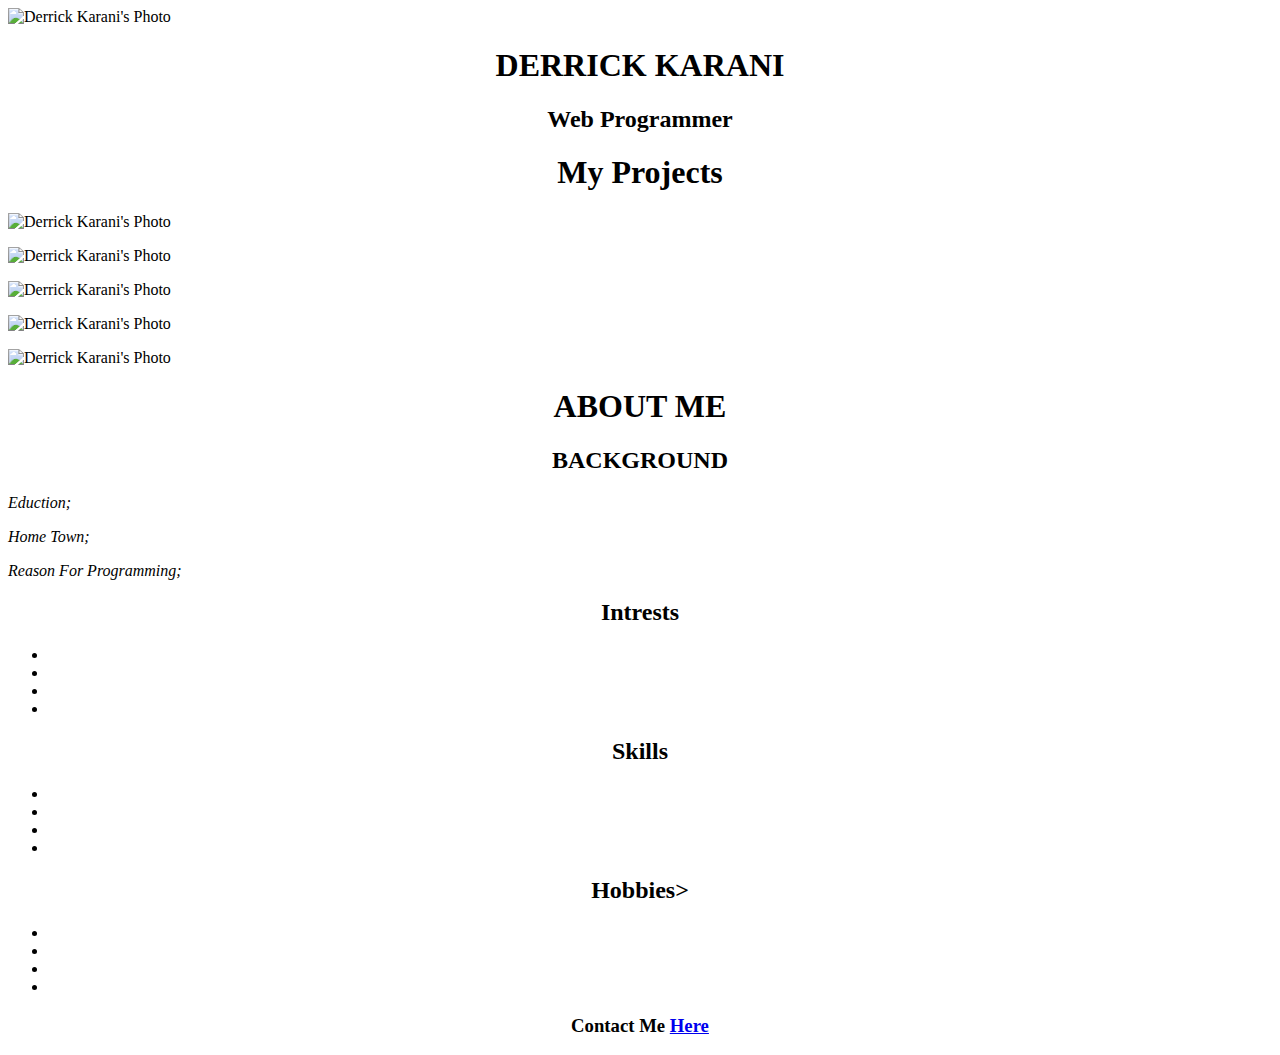
==== portfolio.html @ 399d94ba "Framework Body of The HTML" ====
<!DOCTYPEhtml>
<html>
      <head>
        <title>Derrick Karani</title>
        <link href="css/styles.css" rel="stylesheet" type="text/css" >
      </head>
      <body>
          <div class="part one">
                <img src="" alt="Derrick Karani's Photo">
                <h1>DERRICK KARANI</H1>
                <h2>Web Programmer</h2>
          </div>

          <div class="part 2">
                <h1>My Projects</h1>
                 <div>
                      <img src="" alt="Derrick Karani's Photo">
                      <p></p>
                </div>
                <div>
                     <img src="" alt="Derrick Karani's Photo">
                     <p></p>
               </div>
               <div>
                    <img src="" alt="Derrick Karani's Photo">
                    <p></p>
              </div>
              <div>
                   <img src="" alt="Derrick Karani's Photo">
                   <p></p>
             </div>
             <div>
                  <img src="" alt="Derrick Karani's Photo">
                  <p></p>
            </div>


        </div>


        <div class="part 3">
              <h1>ABOUT ME</H1>
                <H2>BACKGROUND</H2>
                <p><em>Eduction;</em></p>
                <p><em>Home Town;</em></p>
                <p><em>Reason For Programming;</em></p>

              <h2>Intrests</h2>
               <ul>
                 <li></li>
                 <li></li>
                 <li></li>
                 <li></li>
               </ul>

             <h2>Skills</h2>
                 <ul>
                   <li></li>
                   <li></li>
                   <li></li>
                   <li></li>
                 </ul>

              <h2>Hobbies></h2>
                  <ul>
                    <li></li>
                    <li></li>
                    <li></li>
                    <li></li>
                  </ul>


           <h3>Contact Me <a href="mailto:derekaranigmail.com" >Here</a></h3>

        </div>


          </div>


      </body>

</html>
---- css/styles.css ----
h1 {
  text-align: center;
}

h2 {
  text-align: center;
}

h3{
  text-align: center;
}
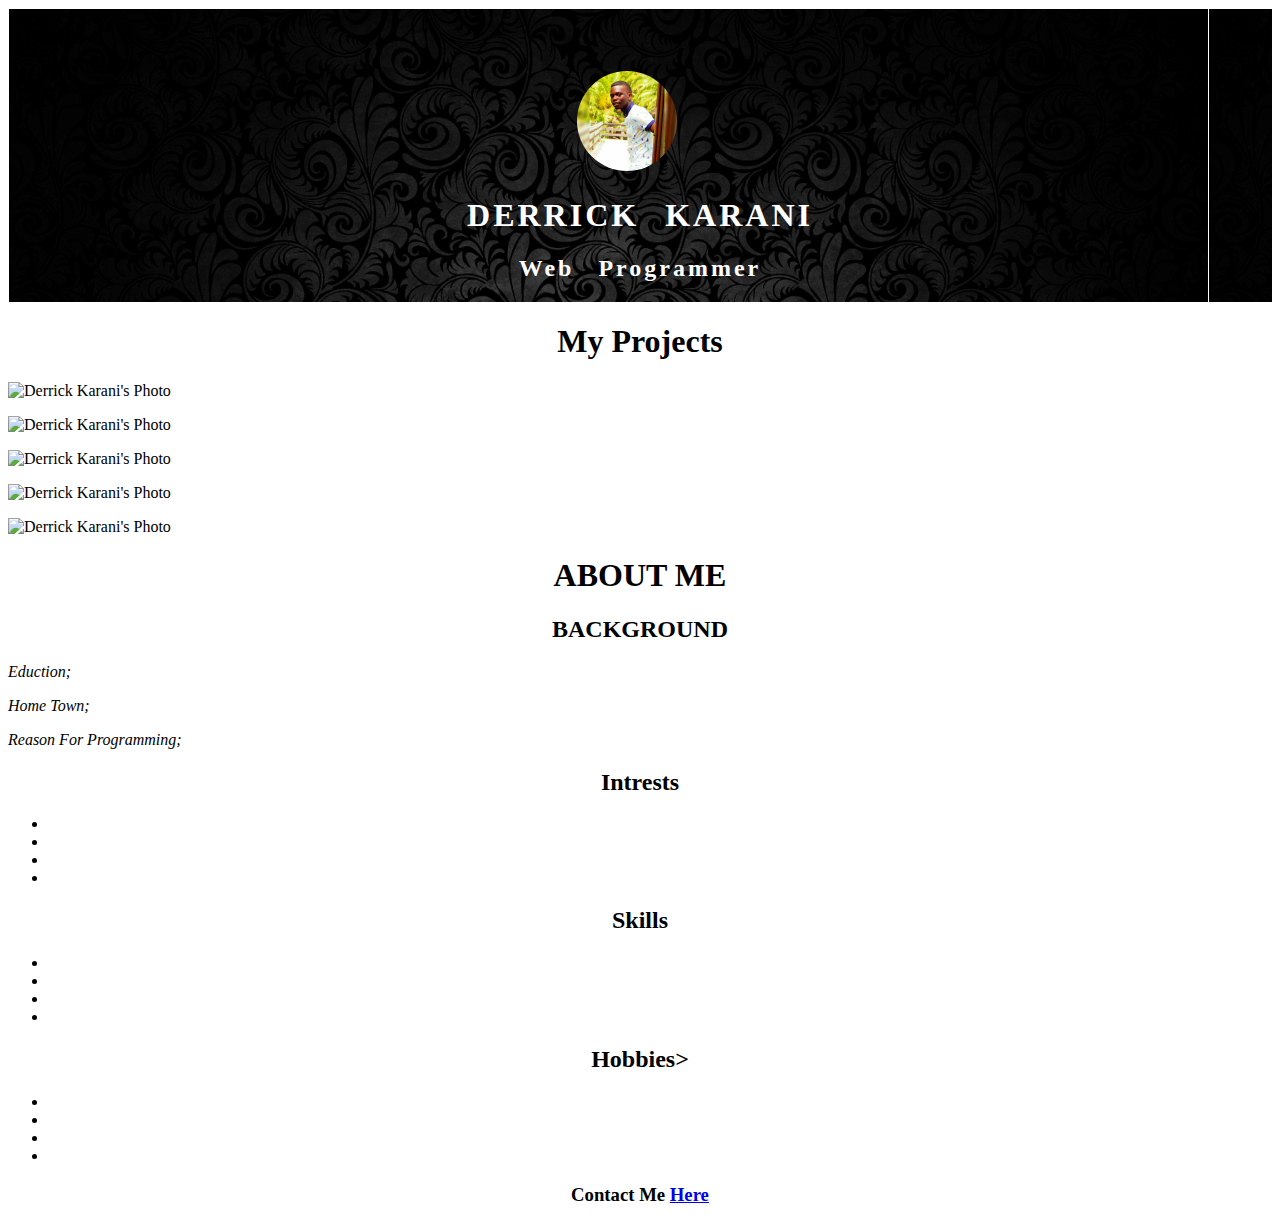
==== commit 44c38b4b: "Part One Completed With Css" ====
--- a/portfolio.html
+++ b/portfolio.html
@@ -5,32 +5,32 @@
         <link href="css/styles.css" rel="stylesheet" type="text/css" >
       </head>
       <body>
-          <div class="part one">
-                <img src="" alt="Derrick Karani's Photo">
-                <h1>DERRICK KARANI</H1>
+          <div class="part1">
+                <img  class="img-circle" height="100px" align-content="center" src="img/1.jpg" alt="Derrick Karani's Photo" >
+                <h1>DERRICK  KARANI</H1>
                 <h2>Web Programmer</h2>
           </div>
 
-          <div class="part 2">
+          <div class="part2">
                 <h1>My Projects</h1>
                  <div>
-                      <img src="" alt="Derrick Karani's Photo">
+                      <img src="" alt="Derrick Karani's Photo"  href="">
                       <p></p>
                 </div>
                 <div>
-                     <img src="" alt="Derrick Karani's Photo">
+                     <img src="" alt="Derrick Karani's Photo"  href="">
                      <p></p>
                </div>
                <div>
-                    <img src="" alt="Derrick Karani's Photo">
+                    <img src="" alt="Derrick Karani's Photo" href="">
                     <p></p>
               </div>
               <div>
-                   <img src="" alt="Derrick Karani's Photo">
+                   <img src="" alt="Derrick Karani's Photo"  href="">
                    <p></p>
              </div>
              <div>
-                  <img src="" alt="Derrick Karani's Photo">
+                  <img src="" alt="Derrick Karani's Photo" href="">
                   <p></p>
             </div>
 
@@ -38,7 +38,7 @@
         </div>
 
 
-        <div class="part 3">
+        <div class="part3">
               <h1>ABOUT ME</H1>
                 <H2>BACKGROUND</H2>
                 <p><em>Eduction;</em></p>
--- a/css/styles.css
+++ b/css/styles.css
@@ -9,3 +9,26 @@
 h3{
   text-align: center;
 }
+
+.part1{
+  align-content: center;
+  background-image: url(../img/2.jpg) ;
+  height: 100%;
+  width: 100%;
+  color: white;
+  word-spacing: 15px;
+  letter-spacing: 3px;
+
+
+
+
+}
+
+.img-circle{
+  margin-left: 45%;
+  margin-top: 5%;
+
+   border-radius: 1000%;
+
+
+}
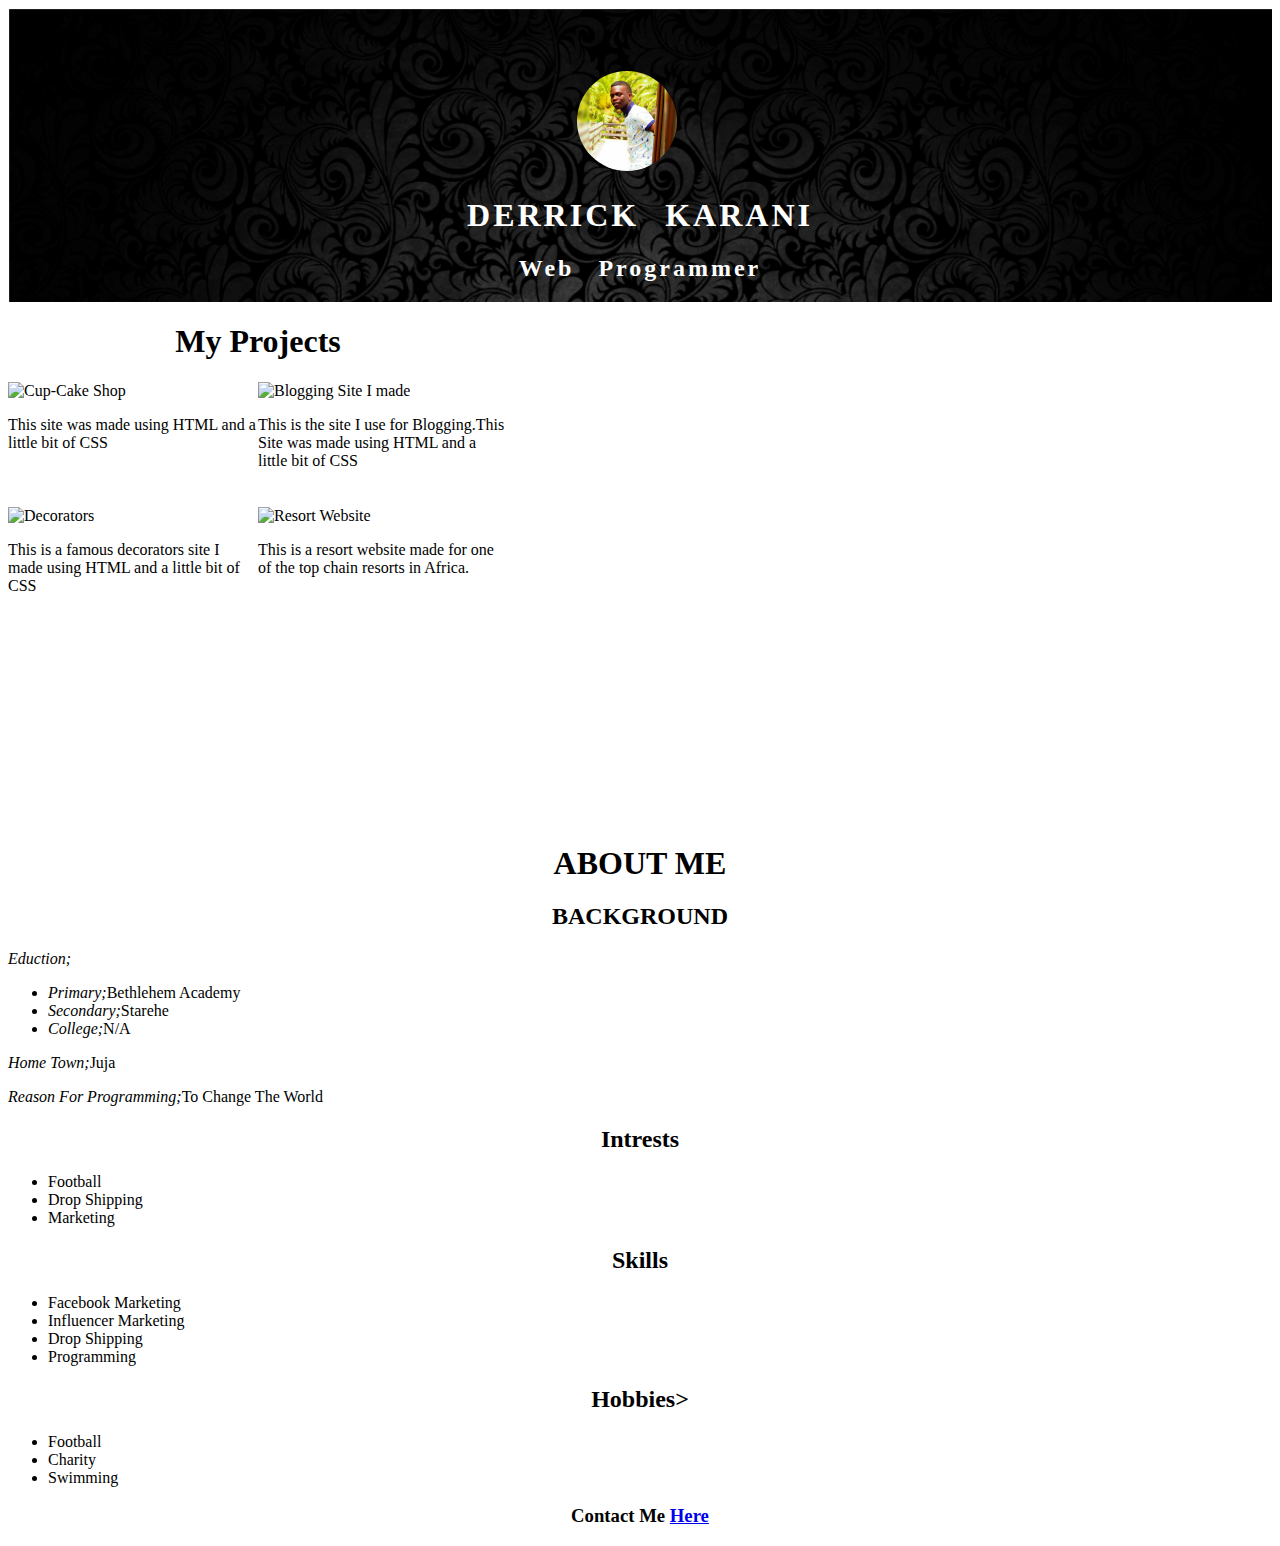
==== commit ea9df1e2: "CSS and Html complete minus the images and links to part2" ====
--- a/portfolio.html
+++ b/portfolio.html
@@ -13,26 +13,23 @@
 
           <div class="part2">
                 <h1>My Projects</h1>
-                 <div>
-                      <img src="" alt="Derrick Karani's Photo"  href="">
-                      <p></p>
+                 <div class="a">
+                      <img src="" alt="Blogging Site I made"  href="https://derekarani.github.io/Blogging-site/">
+                      <p>This is the site I use for Blogging.This Site was made using HTML and a little bit of CSS</p>
                 </div>
-                <div>
-                     <img src="" alt="Derrick Karani's Photo"  href="">
-                     <p></p>
+                <div class="b">
+                     <img  src="" alt="Cup-Cake Shop"  href="">
+                     <p>This site was made using HTML and a little bit of CSS</p>
                </div>
-               <div>
-                    <img src="" alt="Derrick Karani's Photo" href="">
-                    <p></p>
+               <div class="c">
+                    <img src="" alt="Resort Website" href="https://derekarani.github.io/resort/">
+                    <p>This is a resort website made for one of the top chain resorts in Africa.</p>
               </div>
-              <div>
-                   <img src="" alt="Derrick Karani's Photo"  href="">
-                   <p></p>
+              <div class="d">
+                   <img src="" alt="Decorators"  href="">
+                   <p>This is a famous decorators site I made using HTML and a little bit of CSS</p>
              </div>
-             <div>
-                  <img src="" alt="Derrick Karani's Photo" href="">
-                  <p></p>
-            </div>
+
 
 
         </div>
@@ -41,32 +38,36 @@
         <div class="part3">
               <h1>ABOUT ME</H1>
                 <H2>BACKGROUND</H2>
-                <p><em>Eduction;</em></p>
-                <p><em>Home Town;</em></p>
-                <p><em>Reason For Programming;</em></p>
+                <p><em>Eduction;</em><ul>
+                  <li><em>Primary;</em>Bethlehem Academy</li>
+                  <li><em>Secondary;</em>Starehe</li>
+                  <li><em>College;</em>N/A</li>
+                </ul></p>
+                <p><em>Home Town;</em>Juja</p>
+                <p><em>Reason For Programming;</em>To Change The World</p>
 
               <h2>Intrests</h2>
                <ul>
-                 <li></li>
-                 <li></li>
-                 <li></li>
-                 <li></li>
+                 <li>Football</li>
+                 <li>Drop Shipping</li>
+                 <li>Marketing</li>
+
                </ul>
 
              <h2>Skills</h2>
                  <ul>
-                   <li></li>
-                   <li></li>
-                   <li></li>
-                   <li></li>
+                   <li>Facebook Marketing</li>
+                   <li>Influencer Marketing</li>
+                   <li>Drop Shipping</li>
+                   <li>Programming</li>
                  </ul>
 
               <h2>Hobbies></h2>
                   <ul>
-                    <li></li>
-                    <li></li>
-                    <li></li>
-                    <li></li>
+                    <li>Football</li>
+                    <li>Charity</li>
+                    <li>Swimming</li>
+
                   </ul>
 
 
--- a/css/styles.css
+++ b/css/styles.css
@@ -18,6 +18,8 @@
   color: white;
   word-spacing: 15px;
   letter-spacing: 3px;
+  background-repeat: no-repeat;
+  background-size: cover;
 
 
 
@@ -30,5 +32,42 @@
 
    border-radius: 1000%;
 
+}
+
+.part2{
+  width: 500px;
+  height:500px;
+
 
 }
+
+
+.a{
+  float: right;
+  width:50%;
+  height: 25%;
+
+
+}
+
+.b{
+  float: left;
+  width: 50%;
+  height: 25%;
+
+}
+
+.c{
+  float: right;
+  width: 50%;
+  height: 25%;
+
+}
+
+.d{
+  float: left;
+  width: 50%;
+  height: 25%;
+  
+
+}
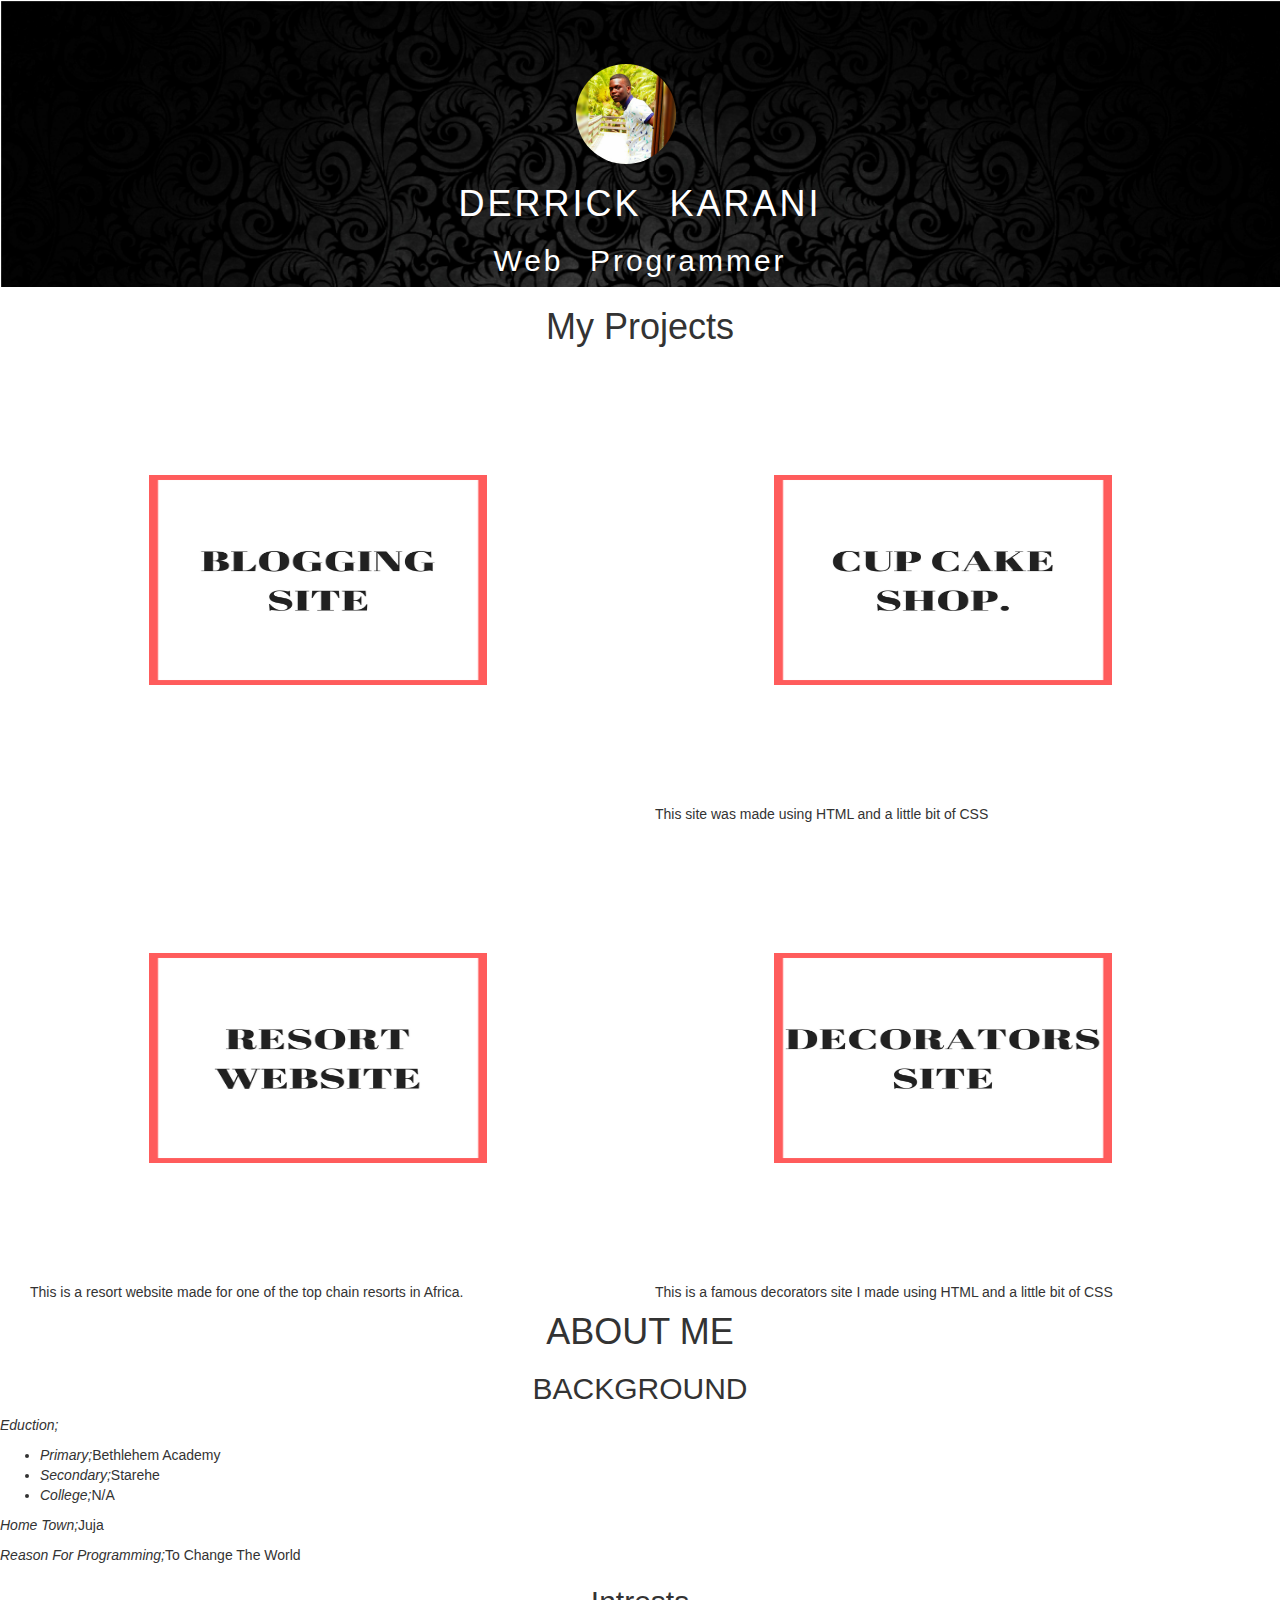
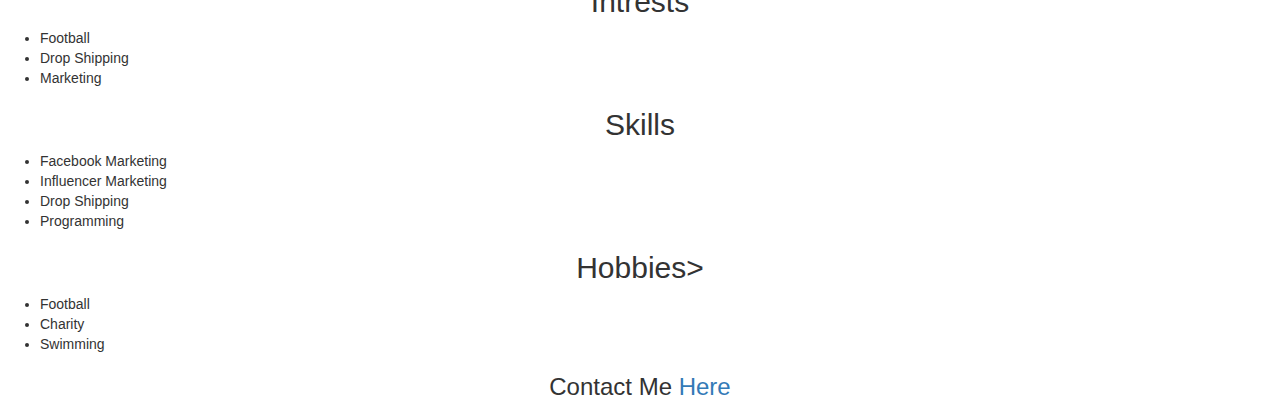
==== commit e5220f49: "Almost Done" ====
--- a/portfolio.html
+++ b/portfolio.html
@@ -1,84 +1,99 @@
-<!DOCTYPEhtml>
+<!DOCTYPE html>
 <html>
-      <head>
-        <title>Derrick Karani</title>
-        <link href="css/styles.css" rel="stylesheet" type="text/css" >
-      </head>
-      <body>
-          <div class="part1">
-                <img  class="img-circle" height="100px" align-content="center" src="img/1.jpg" alt="Derrick Karani's Photo" >
-                <h1>DERRICK  KARANI</H1>
-                <h2>Web Programmer</h2>
-          </div>
 
-          <div class="part2">
-                <h1>My Projects</h1>
-                 <div class="a">
-                      <img src="" alt="Blogging Site I made"  href="https://derekarani.github.io/Blogging-site/">
-                      <p>This is the site I use for Blogging.This Site was made using HTML and a little bit of CSS</p>
-                </div>
-                <div class="b">
-                     <img  src="" alt="Cup-Cake Shop"  href="">
-                     <p>This site was made using HTML and a little bit of CSS</p>
-               </div>
-               <div class="c">
-                    <img src="" alt="Resort Website" href="https://derekarani.github.io/resort/">
-                    <p>This is a resort website made for one of the top chain resorts in Africa.</p>
-              </div>
-              <div class="d">
-                   <img src="" alt="Decorators"  href="">
-                   <p>This is a famous decorators site I made using HTML and a little bit of CSS</p>
-             </div>
+<head>
+  <title>Derrick Karani</title>
+  <link rel="stylesheet" href="https://maxcdn.bootstrapcdn.com/bootstrap/3.3.7/css/bootstrap.min.css" integrity="sha384-BVYiiSIFeK1dGmJRAkycuHAHRg32OmUcww7on3RYdg4Va+PmSTsz/K68vbdEjh4u" crossorigin="anonymous">
+  <link href="css/styles.css" rel="stylesheet" type="text/css">
+</head>
+
+<body>
+  <div class="part1">
+    <img class="img-circle" height="100px" align-content="center" src="img/1.jpg" alt="Derrick Karani's Photo">
+    <h1>DERRICK  KARANI</H1>
+    <h2>Web Programmer</h2>
+  </div>
+
+  <div class="part2">
+
+    <h1>My Projects</h1>
+    <div class="container-fluid">
+      <div class="col-sm-6">
+        <a href="https://derekarani.github.io/Blogging-site/" target="_blank"><img class="Siro" src="img/5.png" alt="Blogging Site I made"> </a>
+
+
+      </div>
+      <div class="col-sm-6">
+        <a href="https://derekarani.github.io/cupcake-shop/" target="_blank"><img  class="Siro" src="img/6.png" alt="Cup Cake Shop Site "> </a>
+
+        <p>This site was made using HTML and a little bit of CSS</p>
+      </div>
+    </div>
+
+
+    <div class="container-fluid">
+      <div class="col-sm-6">
+        <a href="https://derekarani.github.io/resort/" target="_blank"><img class="Siro" src="img/3.png" alt="Resort Website."> </a>
+      <p>This is a resort website made for one of the top chain resorts in Africa.</p>
+      </div>
+      <div class="col-sm-6">
+        <a href="https://derekarani.github.io/decorator/" target="_blank"><img class="Siro" src="img/4.png" alt="Decorators Site"> </a>
+
+        <p>This is a famous decorators site I made using HTML and a little bit of CSS</p>
+      </div>
+    </div>
 
 
 
-        </div>
+  </div>
 
 
-        <div class="part3">
-              <h1>ABOUT ME</H1>
-                <H2>BACKGROUND</H2>
-                <p><em>Eduction;</em><ul>
-                  <li><em>Primary;</em>Bethlehem Academy</li>
-                  <li><em>Secondary;</em>Starehe</li>
-                  <li><em>College;</em>N/A</li>
-                </ul></p>
-                <p><em>Home Town;</em>Juja</p>
-                <p><em>Reason For Programming;</em>To Change The World</p>
+  <div class="part3">
+    <h1>ABOUT ME</H1>
+    <H2>BACKGROUND</H2>
+    <p><em>Eduction;</em>
+      <ul>
+        <li><em>Primary;</em>Bethlehem Academy</li>
+        <li><em>Secondary;</em>Starehe</li>
+        <li><em>College;</em>N/A</li>
+      </ul>
+    </p>
+    <p><em>Home Town;</em>Juja</p>
+    <p><em>Reason For Programming;</em>To Change The World</p>
 
-              <h2>Intrests</h2>
-               <ul>
-                 <li>Football</li>
-                 <li>Drop Shipping</li>
-                 <li>Marketing</li>
+    <h2>Intrests</h2>
+    <ul>
+      <li>Football</li>
+      <li>Drop Shipping</li>
+      <li>Marketing</li>
 
-               </ul>
+    </ul>
 
-             <h2>Skills</h2>
-                 <ul>
-                   <li>Facebook Marketing</li>
-                   <li>Influencer Marketing</li>
-                   <li>Drop Shipping</li>
-                   <li>Programming</li>
-                 </ul>
+    <h2>Skills</h2>
+    <ul>
+      <li>Facebook Marketing</li>
+      <li>Influencer Marketing</li>
+      <li>Drop Shipping</li>
+      <li>Programming</li>
+    </ul>
 
-              <h2>Hobbies></h2>
-                  <ul>
-                    <li>Football</li>
-                    <li>Charity</li>
-                    <li>Swimming</li>
+    <h2>Hobbies></h2>
+    <ul>
+      <li>Football</li>
+      <li>Charity</li>
+      <li>Swimming</li>
 
-                  </ul>
+    </ul>
 
 
-           <h3>Contact Me <a href="mailto:derekaranigmail.com" >Here</a></h3>
+    <h3>Contact Me <a href="mailto:derekaranigmail.com" >Here</a></h3>
 
-        </div>
+  </div>
 
 
-          </div>
+  </div>
 
 
-      </body>
+</body>
 
 </html>
--- a/css/styles.css
+++ b/css/styles.css
@@ -9,6 +9,15 @@
 h3{
   text-align: center;
 }
+
+
+.Siro{
+  width: 45vw;
+  height:35vw;
+  padding: 20%;
+
+}
+
 
 .part1{
   align-content: center;
@@ -34,40 +43,15 @@
 
 }
 
-.part2{
-  width: 500px;
-  height:500px;
-
+.part2 {
+  width: 100%;
+  height:60%;
+  float: left;
 
 }
 
-
-.a{
-  float: right;
-  width:50%;
-  height: 25%;
-
-
+.a {
+  width: 50vw;
+  height: 30vh;
+  position: relative;
 }
-
-.b{
-  float: left;
-  width: 50%;
-  height: 25%;
-
-}
-
-.c{
-  float: right;
-  width: 50%;
-  height: 25%;
-
-}
-
-.d{
-  float: left;
-  width: 50%;
-  height: 25%;
-  
-
-}
